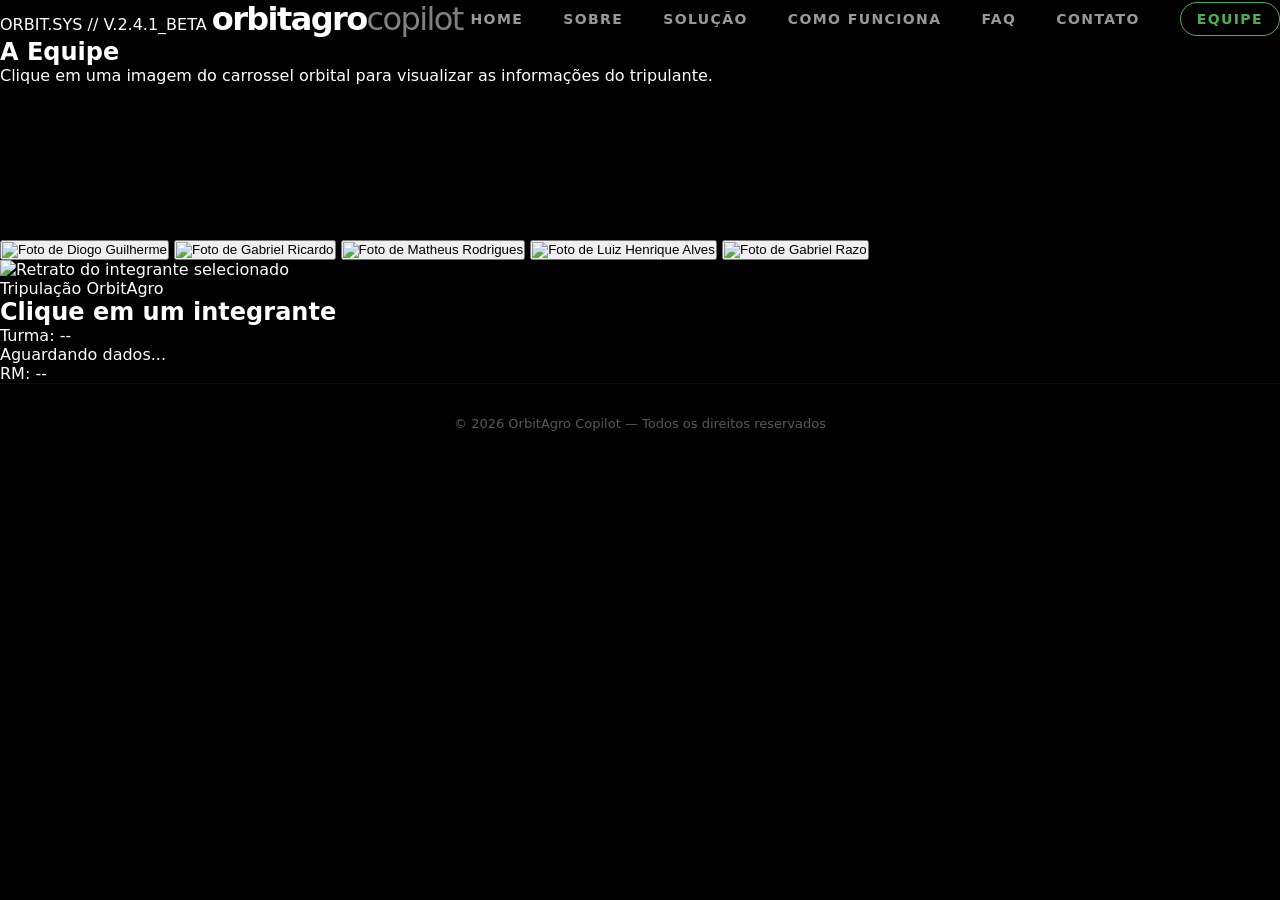
==== pages/integrantes.html @ f026cd05 "feat: adicionando minhas informações em integrantes.html" ====
<!DOCTYPE html>
<html lang="pt-BR">
<head>
    <meta charset="UTF-8">
    <meta name="viewport" content="width=device-width, initial-scale=1.0">
    <title>Equipe | OrbitAgro Copilot</title>
    <link rel="stylesheet" href="../css/style.css">
    <link rel="stylesheet" href="../css/integrantes.css">
</head>
<body class="page-integrantes">

    <header class="orbit-header">
        <div class="header-inner">
            <div class="brand-container">
                <span class="sys-version" aria-label="Versão do Sistema">ORBIT.SYS // V.2.4.1_BETA</span>
                <a class="brand-logo" href="../index.html" aria-label="Ir para a página inicial">
                    <span class="brand-white">orbitagro</span><span class="brand-gray">copilot</span>
                </a>
            </div>
            
            <nav class="desktop-nav" aria-label="Navegação Principal">
                <a href="../index.html">HOME</a>
                <a href="sobre.html">SOBRE</a>
                <a href="solucao.html">SOLUÇÃO</a>
                <a href="como-funciona.html">COMO FUNCIONA</a>
                <a href="faq.html">FAQ</a>
                <a href="contato.html">CONTATO</a>
                <a href="integrantes.html" class="active-pill highlighted-link" aria-current="page">EQUIPE</a>
            </nav>
            <button class="menu-toggle" type="button" aria-label="Abrir menu mobile" aria-expanded="false" aria-controls="mobileMenu">
                <span></span><span></span><span></span>
            </button>
        </div>
    </header>

    <nav class="mobile-menu" id="mobileMenu" aria-label="Navegação Mobile">
        <a href="../index.html">Home</a>
        <a href="sobre.html">Sobre</a>
        <a href="solucao.html">Solução</a>
        <a href="como-funciona.html">Como Funciona</a>
        <a href="faq.html">FAQ</a>
        <a href="contato.html">Contato</a>
        <a href="integrantes.html" class="highlighted-link-mobile">Equipe</a>
    </nav>

    <main class="integrantes-wrapper">
        
        <section class="integrantes__texto">
            <h1 id="titulo-integrantes">A Equipe</h1>
            <p>Clique em uma imagem do carrossel orbital para visualizar as informações do tripulante.</p>
        </section>

        <section class="centro-orbital" aria-label="Visualização 3D da Equipe">
            
            <div id="blackHoleCore" aria-hidden="true"></div>
            
            <canvas id="blackHoleCanvas" aria-hidden="true"></canvas>

            <div class="slide" aria-label="Carrossel de integrantes">
                
                <button class="item item--1" type="button" 
                    data-nome="Diogo Guilherme de Assis Reis"
                    data-cargo="Front-End Design Engineering" 
                    data-rm="573301" 
                    data-turma="1TDSPF" 
                    data-github="https://github.com/DioohReis" 
                    data-linkedin="https://www.linkedin.com/in/diogo-guilherme-de-assis-reis-95b11624b/" 
                    data-descricao="Construiu toda a interface do OrbitAgro: motor de partículas WebGL, integração com satélite Sentinel-2 (NDVI/NDMI), sistema de diagnóstico agronômico, chuva animada em Canvas e layout responsivo — HTML, CSS e JS puro, sem frameworks."
                    data-imagem="../assets/DiogoRM573301.jpg">
                    <img src="../assets/DiogoRM573301.jpg" alt="Foto de Diogo Guilherme">
                </button>
                
                <button class="item item--2" type="button" 
                    data-nome="Gabriel Ricardo Lima"
                    data-cargo="Software Engineering and Python Development" 
                    data-rm="572279" 
                    data-turma="1TDSPF" 
                    data-github="https://github.com/gabriel-ricardo-ADS" 
                    data-linkedin="https://www.linkedin.com/in/gabriel-ricardo-lima/" 
                    data-descricao="Desenvolveu a base lógica e estrutural do OrbitAgro Copilot em Python: engenharia de requisitos, modelagem da solução, definição de funcionalidades, menu interativo, análise de risco produtivo e organização dos dados da lavoura — unindo engenharia de software e diagnóstico agrícola acessível para pequenos e médios produtores." 
                    data-imagem="../assets/Gabriel_Ricardo-01.jpeg">
                    <img src="../assets/Gabriel_Ricardo-01.jpeg" alt="Foto de Gabriel Ricardo">
                </button>
                
                <button class="item item--3" type="button" 
                    data-nome="Matheus Rodrigues Serrão"
                    data-cargo="Relational Database" 
                    data-rm="570469" 
                    data-turma="1TDSPF" 
                    data-github="https://github.com/MatheusRodriguesSerrao" 
                    data-linkedin="https://www.linkedin.com/in/matheus-rodrigues-06060a3a6/" 
                    data-descricao="Projeta a arquitetura relacional que sustenta o registro das lavouras e garante a eficiência do banco de dados." 
                    data-imagem="../assets/Matheus_Rodrigues.jpeg">
                    <img src="../assets/Matheus_Rodrigues.jpeg" alt="Foto de Matheus Rodrigues">
                </button>
                
                <button class="item item--4" type="button" 
                    data-nome="Luiz Henrique Alves Albarello"
                    data-cargo="Computational Thinking" 
                    data-rm="572727" 
                    data-turma="1TDSPF" 
                    data-github="https://github.com/LuizHenriqueAAlbarello" 
                    data-linkedin="https://www.linkedin.com/in/luiz-henrique-alves-albarello-82297b410/" 
                    data-descricao="Responsável pelo processamento de dados e desenvolvimento de algoritmos analíticos usando Python." 
                    data-imagem="../assets/LuizHenrique572727.jpeg">
                    <img src="../assets/LuizHenrique572727.jpeg" alt="Foto de Luiz Henrique Alves">
                </button>
                
                <button class="item item--5" type="button" 
                    data-nome="Gabriel Razo Dantas"
                    data-cargo="Java Developtment" 
                    data-rm="572244" 
                    data-turma="1TDSPF" 
                    data-github="https://github.com/gabrielrazod9j-ops" 
                    data-linkedin="https://www.linkedin.com/in/gabriel-razo-dantas-34724b301" 
                    data-descricao="Responsável pelo desenvolvimento da parte de Java e do processamento de Dados do projeto desenvolvido." 
                    data-imagem="../assets/razo.01.jpeg">
                    <img src="../assets/razo.01.jpeg" alt="Foto de Gabriel Razo">
                </button>

            </div>
        </section>

        <section class="integrante-detalhes" id="integrante-detalhes" aria-live="polite">
            <article class="integrante-detalhes__card">
                <img id="detalhe-imagem" src="../assets/DiogoRM573301.jpg" alt="Retrato do integrante selecionado">
                <div class="integrante-detalhes__conteudo">
                    <span class="integrante-detalhes__tag">Tripulação OrbitAgro</span>
                    <h2 id="detalhe-nome">Clique em um integrante</h2>
                    <p class="integrante-detalhes__turma" id="detalhe-turma">Turma: --</p>
                    <p class="integrante-detalhes__cargo" id="detalhe-cargo">Aguardando dados...</p>
                    <p class="integrante-detalhes__rm" id="detalhe-rm">RM: --</p>
                    <p id="detalhe-descricao"></p>
                    <div id="detalhe-links" class="social-links">
                        </div>
                </div>
            </article>
        </section>

    </main>

    <footer class="site-footer">
        <p>© 2026 OrbitAgro Copilot — Todos os direitos reservados</p>
    </footer>
    <script src="../js/script.js" defer></script>
    <script src="../js/integrantes.js" defer></script>
</body>
</html>
---- css/style.css ----
/* ==========================================================================
   ORBITAGRO COPILOT - STYLESHEET
   Padrão: BEM (modificado) / Clean Code CSS
   ========================================================================== */

/* =========================================
   1. VARIÁVEIS GLOBAIS E RESET
   ========================================= */
:root {
  --bg: #000000;
  --text: #ffffff;
  --muted: rgba(255, 255, 255, 0.6);
  --primary: #4caf50;
  --glow: rgba(76, 175, 80, 0.3);
  --blue: #03a9f4;
  
  --glass-bg: rgba(5, 7, 5, 0.97);
  --glass-border: rgba(76, 175, 80, 0.14);
  
  --ease: cubic-bezier(0.25, 1, 0.5, 1);
}

* {
  margin: 0;
  padding: 0;
  box-sizing: border-box;
}

html, body {
  width: 100%;
  height: 100%;
  overflow: hidden;
  background: var(--bg);
  color: var(--text);
  font-family: "SF Pro Display", Inter, system-ui, sans-serif;
  text-rendering: optimizeLegibility;
  -webkit-font-smoothing: antialiased;
}

/* Background com as Partículas WebGL */
#particleCanvas {
  position: fixed;
  inset: 0;
  width: 100vw;
  height: 100vh;
  display: block;
  background: var(--bg);
  z-index: 1;
  pointer-events: none;
}


/* =========================================
   2. HUD E NAVEGAÇÃO SUPERIOR
   ========================================= */
.hud-element {
  position: fixed;
  z-index: 50;
  font-family: monospace;
  font-size: 10px;
  color: var(--muted);
  letter-spacing: 0.15em;
  pointer-events: none;
  opacity: 0.6;
}

.hud-top-left {
  top: 30px;
  left: 40px;
}

.hud-bottom-right {
  bottom: 30px;
  right: 40px;
}

.hud-vertical {
  top: 50%;
  left: 30px;
  transform: translateY(-50%) rotate(-180deg);
  writing-mode: vertical-rl;
}

.site-header {
  position: fixed;
  top: 0;
  left: 0;
  right: 0;
  z-index: 100;
  padding: 30px 60px;
  display: flex;
  align-items: center;
  justify-content: space-between;
}

.brand-logo {
  font-size: 32px;
  font-weight: 800;
  letter-spacing: -0.05em;
  color: #fff;
  text-decoration: none;
}

.brand-logo span:last-child {
  font-weight: 400;
  opacity: 0.5;
}

.desktop-nav {
  display: flex;
  gap: 40px;
  align-items: center;
}

.desktop-nav a {
  color: #fff;
  text-decoration: none;
  font-size: 14px;
  font-weight: 600;
  text-transform: uppercase;
  letter-spacing: 0.1em;
  opacity: 0.6;
  transition: opacity 0.4s var(--ease), text-shadow 0.4s var(--ease);
}

.desktop-nav a:hover {
  opacity: 1;
  text-shadow: 0 0 15px rgba(255, 255, 255, 0.6);
}

.desktop-nav a.highlighted-link {
  color: var(--primary);
  opacity: 1;
  border: 1px solid var(--primary);
  padding: 8px 16px;
  border-radius: 999px;
  transition: 0.3s var(--ease);
}

.desktop-nav a.highlighted-link:hover {
  background: var(--primary);
  color: #000;
  text-shadow: none;
  box-shadow: 0 0 15px var(--glow);
}

/* Scroll Hint (Rato animado) */
.scroll-hint {
  position: absolute;
  bottom: 5vh;
  left: 50%;
  transform: translateX(-50%);
  display: flex;
  flex-direction: column;
  align-items: center;
  gap: 8px;
  opacity: 0.5;
  pointer-events: none;
  z-index: 20;
  text-align: center;
}

.scroll-hint span {
  font-size: 9px;
  letter-spacing: 0.5em;
  text-transform: uppercase;
  font-weight: 600;
  color: #fff;
}

.mouse-icon {
  width: 14px;
  height: 14px;
  filter: drop-shadow(0 0 4px rgba(255, 255, 255, 0.4));
  animation: bounceMouse 2s infinite var(--ease);
}

@keyframes bounceMouse {
  0%, 100% { transform: translateY(0); }
  50% { transform: translateY(-8px); }
}


/* =========================================
   3. ESTRUTURA GERAL (GRID & STAGES)
   ========================================= */
.journey-container {
  position: relative;
  z-index: 10;
  height: 100vh;
  width: 100vw;
  overflow-y: scroll;
  scroll-snap-type: y mandatory;
  scroll-behavior: smooth;
  -ms-overflow-style: none;
  scrollbar-width: none;
}

.journey-container::-webkit-scrollbar {
  display: none;
}

.stage {
  min-height: 100vh;
  width: 100vw;
  display: flex;
  align-items: center;
  justify-content: center;
  padding: 5vh 8vw;
  scroll-snap-align: start;
  scroll-snap-stop: always;
  overflow: hidden;
}

.split-layout {
  display: grid;
  grid-template-columns: 500px 1fr;
  gap: 80px;
  width: 100%;
  max-width: 1500px;
  margin: 0 auto;
}

.split-layout.reverse {
  grid-template-columns: 1fr 500px;
}


/* =========================================
   4. TIPOGRAFIA, TEXTOS E ANIMAÇÕES
   ========================================= */
.huge-data {
  font-size: 72px;
  font-weight: 800;
  letter-spacing: -0.05em;
  line-height: 1;
  text-shadow: 0 0 30px rgba(255, 255, 255, 0.2);
  margin-bottom: 10px;
}

.huge-data.small {
  font-size: 48px;
}

.text-primary { color: var(--primary); }
.text-muted { color: var(--muted); }
.text-blue { color: var(--blue) !important; text-shadow: 0 0 30px rgba(3, 169, 244, 0.4); }

.mt-3 { margin-top: 24px; }
.mt-4 { margin-top: 40px; }

/* Animações de Revelação (Observer) */
.animate-fade-up {
  opacity: 0;
  transform: translate3d(0, 15px, 0);
  transition: all 0.6s var(--ease);
}

.is-active .animate-fade-up {
  opacity: 1;
  transform: translate3d(0, 0, 0);
}

.word {
  display: inline-block;
  overflow: hidden;
  vertical-align: bottom;
  margin-right: 0.25em;
}

.word-inner {
  display: inline-block;
  opacity: 0;
  transform: translate3d(0, 100%, 0);
  transition: transform 0.6s var(--ease), opacity 0.6s var(--ease);
}

.is-active .word-inner {
  opacity: 1;
  transform: translate3d(0, 0, 0);
}


/* =========================================
   5. COMPONENTES UI (CARDS E FORMULÁRIOS)
   ========================================= */
.glass-card {
  position: relative;
  background: var(--glass-bg);
  border-radius: 24px;
  padding: 48px;
  width: 100%;
  max-width: 500px;
  box-shadow: 0 20px 50px rgba(0, 0, 0, 0.8), inset 0 1px 1px rgba(255, 255, 255, 0.05);
  border: 1px solid var(--glass-border);
  z-index: 5;
}

.compact-card {
  padding: 30px 40px;
  max-width: 600px; /* Alargado para caber inputs lado a lado */
}

.glass-card h2 {
  font-size: 34px;
  margin-bottom: 8px;
  font-weight: 800;
  letter-spacing: -0.04em;
}

.glass-card p {
  color: var(--muted);
  font-size: 15px;
  margin-bottom: 36px;
  line-height: 1.5;
  font-weight: 300;
}

/* Helpers para inputs lado a lado (Estágio 6) */
.form-row {
  display: flex;
  gap: 20px;
  width: 100%;
  margin-bottom: 24px;
}

.form-col {
  flex: 1;
  display: flex;
  flex-direction: column;
}

label {
  display: block;
  font-size: 11px;
  font-weight: 600;
  color: rgba(255, 255, 255, 0.8);
  margin-bottom: 12px;
  text-transform: uppercase;
  letter-spacing: 0.1em;
}

.text-input {
  width: 100%;
  background: rgba(255, 255, 255, 0.03);
  border: 1px solid rgba(255, 255, 255, 0.15);
  color: #fff;
  padding: 18px;
  border-radius: 12px;
  font-size: 15px;
  margin-bottom: 32px;
  outline: none;
  transition: 0.3s var(--ease);
}

.text-input:focus {
  border-color: rgba(255, 255, 255, 0.5);
  background: rgba(255, 255, 255, 0.08);
}

/* Chips de Seleção */
.chip-group {
  display: flex;
  flex-wrap: wrap;
  gap: 8px;
  margin-bottom: 32px;
}

.chip {
  cursor: pointer;
  padding: 10px 16px;
  background: rgba(255, 255, 255, 0.05);
  border: 1px solid rgba(255, 255, 255, 0.1);
  border-radius: 8px;
  font-size: 13px;
  font-weight: 500;
  transition: 0.3s var(--ease);
  display: inline-flex;
  align-items: center;
  gap: 8px;
}

.chip input {
  display: none;
}

.chip:hover {
  background: rgba(255, 255, 255, 0.15);
  transform: translateY(-2px);
}

.chip:has(input:checked) {
  background: #fff;
  color: #000;
  font-weight: 700;
  box-shadow: 0 4px 15px rgba(255, 255, 255, 0.3);
}

/* Radio Cards (Inspecções) */
.radio-cards {
  display: flex;
  gap: 8px;
}

.radio-cards.column-cards {
  flex-direction: column;
}

.radio-card {
  flex: 1;
  position: relative;
  cursor: pointer;
  background: rgba(4, 10, 4, 0.97);
  border: 1px solid rgba(76, 175, 80, 0.12);
  border-radius: 12px;
  padding: 16px;
  text-align: center;
  transition: 0.3s var(--ease);
  display: flex;
  flex-direction: column;
  align-items: center;
  gap: 10px;
  isolation: isolate;
}

.compact-radios .radio-card {
  flex-direction: row;
  text-align: left;
  padding: 10px 15px;
}

.radio-card input {
  display: none;
}

.radio-card .icon {
  font-size: 20px;
  filter: grayscale(1) opacity(0.6);
  transition: 0.3s var(--ease);
}

.radio-card .title {
  font-size: 12px;
  font-weight: 500;
  color: var(--muted);
  transition: 0.3s var(--ease);
}

.radio-card:hover {
  background: rgba(15, 38, 15, 0.98);
  transform: translateY(-3px);
}

.radio-card:has(input:checked) {
  background: rgba(10, 30, 10, 0.98);
  border-color: var(--primary);
  box-shadow: 0 4px 20px var(--glow);
  transform: translateY(-3px);
}

.radio-card:has(input:checked) .icon {
  filter: grayscale(0) opacity(1);
  transform: scale(1.1);
}

.radio-card:has(input:checked) .title {
  color: #fff;
}

/* Stepper (Contador de dias secos) */
.stepper {
  display: flex;
  align-items: center;
  background: rgba(255, 255, 255, 0.05);
  border: 1px solid rgba(255, 255, 255, 0.1);
  border-radius: 12px;
  overflow: hidden;
  height: 48px;
}

.step-btn {
  width: 50px;
  height: 100%;
  background: transparent;
  border: none;
  color: #fff;
  font-size: 22px;
  cursor: pointer;
  transition: 0.2s;
}

.step-btn:hover {
  background: rgba(255, 255, 255, 0.15);
}

.stepper input {
  flex: 1;
  height: 100%;
  background: transparent;
  border: none;
  color: #fff;
  font-size: 18px;
  font-weight: 700;
  text-align: center;
}

/* Botões */
.primary-btn {
  width: 100%;
  padding: 18px;
  border: none;
  border-radius: 12px;
  background: #fff;
  color: #000;
  font-size: 14px;
  text-transform: uppercase;
  letter-spacing: 0.1em;
  font-weight: 800;
  cursor: pointer;
  transition: all 0.3s var(--ease);
}

.primary-btn:hover {
  background: #e0e0e0;
  transform: translateY(-2px);
  box-shadow: 0 8px 25px rgba(255, 255, 255, 0.25);
}

.secondary-btn {
  width: 100%;
  padding: 16px;
  border: 1px solid rgba(255, 255, 255, 0.2);
  border-radius: 12px;
  background: transparent;
  color: #fff;
  font-size: 13px;
  text-transform: uppercase;
  letter-spacing: 0.1em;
  font-weight: 600;
  cursor: pointer;
  transition: 0.3s var(--ease);
}

.secondary-btn:hover {
  background: rgba(255, 255, 255, 0.1);
}


/* =========================================
   6. EFEITO HOLOGRAMA (ESTÁGIO 2)
   ========================================= */
.insights-panel {
  opacity: 0;
  pointer-events: none;
  transform: translateY(30px);
  transition: all 0.6s var(--ease);
  display: flex;
  flex-direction: column;
  justify-content: center;
  position: relative;
  padding: 40px 20px;
}

.insights-panel.visible {
  opacity: 1;
  pointer-events: auto;
  transform: translateY(0);
}

.hologram-base {
  position: absolute;
  bottom: -80px;
  left: 50%;
  transform: translateX(-50%);
  width: 150px;
  height: 15px;
  background: var(--primary);
  border-radius: 50%;
  box-shadow: 0 0 50px 20px rgba(76, 175, 80, 0.4);
  opacity: 0;
  transition: opacity 1s var(--ease);
  z-index: -1;
}

.hologram-beam {
  position: absolute;
  bottom: -75px;
  left: -10%;
  width: 120%;
  height: 130%;
  background: linear-gradient(to top, rgba(76, 175, 80, 0.15) 0%, transparent 70%);
  clip-path: polygon(40% 100%, 60% 100%, 100% 0, 0 0);
  opacity: 0;
  transition: opacity 1s var(--ease) 0.2s;
  pointer-events: none;
  z-index: -1;
}

.insights-panel.visible .hologram-base, 
.insights-panel.visible .hologram-beam {
  opacity: 1;
}

.crop-profile-row {
  display: flex;
  flex-direction: row;
  align-items: center;
  gap: 50px;
  width: 100%;
  text-align: left;
}

.image-scanner-container {
  position: relative;
  width: 300px;
  height: 300px;
  border-radius: 24px;
  overflow: hidden;
  border: 1px solid rgba(76, 175, 80, 0.5);
  box-shadow:
    0 0 0 1px rgba(76, 175, 80, 0.08),
    0 0 40px rgba(76, 175, 80, 0.18),
    inset 0 0 30px rgba(0, 0, 0, 0.4);
  flex-shrink: 0;
  animation: scanner-pulse 3s ease-in-out infinite;
}

@keyframes scanner-pulse {
  0%, 100% { box-shadow: 0 0 40px rgba(76, 175, 80, 0.18), inset 0 0 30px rgba(0,0,0,0.4); }
  50%       { box-shadow: 0 0 60px rgba(76, 175, 80, 0.35), inset 0 0 30px rgba(0,0,0,0.4); }
}

.crop-image-large {
  width: 100%;
  height: 100%;
  object-fit: cover;
  background-color: #050508;
  transition: transform 0.6s ease;
}

.insights-panel.visible .crop-image-large {
  transform: scale(1.04);
}

/* Overlay semitransparente com gradiente orbital */
.scanner-overlay {
  position: absolute;
  inset: 0;
  background:
    linear-gradient(to bottom, rgba(76, 175, 80, 0.15) 0%, transparent 35%),
    linear-gradient(to top, rgba(0, 0, 0, 0.5) 0%, transparent 40%);
  pointer-events: none;
  z-index: 1;
}

/* Linha de scan animada */
.scan-line {
  position: absolute;
  left: 0; right: 0;
  height: 2px;
  background: linear-gradient(90deg, transparent 5%, rgba(76, 175, 80, 0.85) 50%, transparent 95%);
  box-shadow: 0 0 10px rgba(76, 175, 80, 0.6), 0 0 4px rgba(76, 175, 80, 1);
  animation: scanDown 2.8s ease-in-out infinite;
  z-index: 2;
}

@keyframes scanDown {
  0%   { top: 0%;   opacity: 0; }
  5%   { opacity: 1; }
  90%  { opacity: 0.7; }
  100% { top: 100%; opacity: 0; }
}

/* 4 corner brackets HUD */
.scanner-corners {
  position: absolute;
  inset: 0;
  pointer-events: none;
  z-index: 3;
}

.scanner-corners span {
  position: absolute;
  width: 20px;
  height: 20px;
  border-color: rgba(76, 175, 80, 0.9);
  border-style: solid;
  transition: opacity 0.4s;
}

.scanner-corners span:nth-child(1) { top: 12px;  left: 12px;  border-width: 2px 0 0 2px; }
.scanner-corners span:nth-child(2) { top: 12px;  right: 12px; border-width: 2px 2px 0 0; }
.scanner-corners span:nth-child(3) { bottom: 40px; left: 12px;  border-width: 0 0 2px 2px; }
.scanner-corners span:nth-child(4) { bottom: 40px; right: 12px; border-width: 0 2px 2px 0; }

/* Barra de status ao fundo da imagem */
.scanner-status {
  position: absolute;
  bottom: 0; left: 0; right: 0;
  padding: 7px 14px;
  background: rgba(0, 0, 0, 0.75);
  backdrop-filter: blur(6px);
  font-family: monospace;
  font-size: 9px;
  letter-spacing: 0.18em;
  color: var(--primary);
  text-transform: uppercase;
  border-top: 1px solid rgba(76, 175, 80, 0.25);
  z-index: 4;
  transition: color 0.4s;
}

.scanner-status.scanning {
  color: #fff;
  animation: blinkText 0.5s ease-in-out infinite alternate;
}

@keyframes blinkText {
  from { opacity: 1; }
  to   { opacity: 0.4; }
}

/* Crop info side redesenhado */
.crop-info-side {
  display: flex;
  flex-direction: column;
  flex: 1;
  gap: 0;
}

.crop-rank-tag {
  font-family: monospace;
  font-size: 10px;
  letter-spacing: 0.2em;
  text-transform: uppercase;
  color: rgba(255, 255, 255, 0.4);
  margin-bottom: 6px;
  display: block;
}

.crop-data-row {
  display: flex;
  flex-direction: column;
  gap: 20px;
  margin-top: 20px;
}

.crop-data-block {
  display: flex;
  flex-direction: column;
  gap: 6px;
  padding: 14px 16px;
  background: rgba(255, 255, 255, 0.03);
  border: 1px solid rgba(255, 255, 255, 0.06);
  border-radius: 10px;
}

.insight-label {
  font-family: monospace;
  font-size: 10px;
  color: var(--primary);
  text-transform: uppercase;
  letter-spacing: 0.14em;
  display: block;
}

.insight-value-side {
  font-size: 13px;
  line-height: 1.55;
  color: rgba(255, 255, 255, 0.82);
  margin: 0;
}


/* =========================================
   7. PAINEL DE SATÉLITES E TELEMETRIA (ESTÁGIOS 3 E 4)
   ========================================= */
.monitoramento-stage {
  display: grid;
  grid-template-columns: 250px 1fr 250px;
  grid-template-rows: 1fr auto;
  gap: 40px;
  width: 100%;
  max-width: 1600px;
  margin: 0 auto;
}

.telemetry-left, 
.telemetry-right {
  display: flex;
  flex-direction: column;
  justify-content: center;
  gap: 40px;
}

.data-box {
  border-left: 3px solid var(--primary);
  padding-left: 20px;
}

.data-box h3.text-blue {
  border-left-color: var(--blue);
}

#stage-chuva .data-box {
  border-left: 3px solid var(--blue);
}

.data-box .label {
  font-family: monospace;
  font-size: 12px;
  color: var(--primary);
  text-transform: uppercase;
  margin-bottom: 8px;
  letter-spacing: 0.1em;
}

.data-box .value {
  font-size: 64px;
  font-weight: 800;
  color: #fff;
  line-height: 1;
  margin-bottom: 5px;
  text-shadow: 0 0 20px rgba(255, 255, 255, 0.1);
}

.data-box .sub-label {
  font-size: 13px;
  color: var(--muted);
}

.satellite-viewer {
  display: flex;
  justify-content: center;
  align-items: center;
  width: 100%;
}

.viewer-border {
  width: 100%;
  height: 400px;
  border: 1px solid var(--glass-border);
  border-radius: 20px;
  position: relative;
  overflow: hidden;
  box-shadow: 0 20px 50px rgba(0, 0, 0, 0.8), inset 0 0 0 2px var(--primary);
  background: #050508;
}

.ndmi-border {
  box-shadow: 0 20px 50px rgba(0, 0, 0, 0.8), inset 0 0 0 2px var(--blue);
  border-color: rgba(3, 169, 244, 0.3);
}

#img-satelite-real, 
#img-satelite-umidade {
  width: 100%;
  height: 100%;
  object-fit: cover;
  opacity: 0.4;
  transition: opacity 1.5s var(--ease);
}

#img-satelite-real.loaded, 
#img-satelite-umidade.loaded {
  opacity: 1;
  filter: contrast(1.1) saturate(1.2);
}

/* Legendas Sobrepostas no Satélite (HUD) */
.ndvi-legend {
  position: absolute;
  bottom: 15px;
  left: 50%;
  transform: translateX(-50%);
  background: rgba(0, 0, 0, 0.85);
  border: 1px solid rgba(255, 255, 255, 0.15);
  padding: 12px 25px;
  border-radius: 12px;
  width: 90%;
  max-width: 600px;
  backdrop-filter: blur(10px);
  display: flex;
  flex-direction: column;
  gap: 8px;
  z-index: 10;
  opacity: 0;
  pointer-events: none;
  transition: opacity 1s var(--ease);
}

.ndvi-legend.visible {
  opacity: 1;
  pointer-events: auto;
}

.legend-title {
  font-family: monospace;
  font-size: 11px;
  color: #fff;
  text-transform: uppercase;
  letter-spacing: 0.1em;
  text-align: center;
  margin-bottom: 4px;
}

.legend-bar {
  width: 100%;
  height: 8px;
  border-radius: 4px;
  box-shadow: inset 0 0 5px rgba(0, 0, 0, 0.5);
  background: linear-gradient(to right, #808080 0%, #a65913 25%, #e6e633 50%, #4ccc4c 75%, #006600 100%);
}

.legend-labels {
  display: flex;
  justify-content: space-between;
  font-size: 10px;
  color: rgba(255, 255, 255, 0.7);
  font-weight: 500;
  text-transform: uppercase;
}

/* Especificidades do Índice NDMI (Água) */
.ndmi-legend {
  border-color: rgba(3, 169, 244, 0.4);
}

.ndmi-legend .legend-title {
  color: var(--blue);
}

.ndmi-legend .legend-bar {
  background: linear-gradient(to right, #8b4513 0%, #d2b48c 25%, #ffffff 50%, #87ceeb 75%, #0000ff 100%);
}

/* Listas de Previsão do Tempo */
.forecast-list {
  list-style: none;
}

.forecast-list li {
  display: flex;
  justify-content: space-between;
  font-size: 15px;
  border-bottom: 1px dashed rgba(255, 255, 255, 0.2);
  padding: 12px 0;
  color: #fff;
}

.blue-list li {
  border-bottom-color: rgba(3, 169, 244, 0.2);
}

/* Barras Inferiores de Laudo (Soil Info) */
.soil-info-bar {
  grid-column: 1 / 4;
  display: flex;
  justify-content: space-between;
  background: var(--glass-bg);
  padding: 25px 40px;
  border-radius: 16px;
  border: 1px solid var(--glass-border);
  box-shadow: 0 10px 30px rgba(0, 0, 0, 0.5);
  margin-top: 10px;
}

.ndmi-bar {
  border-color: rgba(3, 169, 244, 0.3);
}

.info-item {
  flex: 1;
  padding: 0 20px;
}

.info-item:not(:last-child) {
  border-right: 1px solid rgba(255, 255, 255, 0.1);
}

.info-item h4 {
  font-family: monospace;
  color: var(--primary);
  font-size: 13px;
  text-transform: uppercase;
  margin-bottom: 10px;
  letter-spacing: 0.1em;
}

.info-item p {
  font-size: 15px;
  color: rgba(255, 255, 255, 0.8);
  line-height: 1.6;
}


/* =========================================
   8. HOTSPOTS E MODAL DE PRAGAS (ESTÁGIO 5)
   ========================================= */
.stage-relative {
  position: relative;
}

.hotspot-layer {
  position: absolute;
  inset: 0;
  z-index: 15;
  pointer-events: none;
  opacity: 0;
  transition: opacity 0.5s var(--ease);
}

.hotspot-layer.active {
  pointer-events: auto;
  opacity: 1;
}

.hotspot {
  position: absolute;
  width: 30px;
  height: 30px;
  border-radius: 50%;
  background: rgba(255, 255, 255, 0.2);
  cursor: pointer;
  transform: translate(-50%, -50%);
  display: flex;
  align-items: center;
  justify-content: center;
  transition: transform 0.3s var(--ease);
}

.hotspot::before {
  content: '';
  position: absolute;
  width: 10px;
  height: 10px;
  background: #fff;
  border-radius: 50%;
  box-shadow: 0 0 20px 5px #fff;
  transition: background 0.3s, box-shadow 0.3s;
}

.hotspot::after {
  content: '';
  position: absolute;
  width: 100%;
  height: 100%;
  border-radius: 50%;
  border: 2px solid rgba(255, 255, 255, 0.8);
  animation: pulse 2s infinite;
}

.hotspot:hover {
  transform: translate(-50%, -50%) scale(1.5);
}

.hotspot:hover::before {
  background: var(--primary);
  box-shadow: 0 0 30px 10px var(--primary);
}

@keyframes pulse {
  0% { transform: scale(1); opacity: 1; }
  100% { transform: scale(2.5); opacity: 0; }
}

/* Modal e Carrossel */
.pest-modal-overlay {
  position: fixed;
  inset: 0;
  background: rgba(0, 0, 0, 0.8);
  z-index: 200;
  display: flex;
  align-items: center;
  justify-content: center;
  opacity: 0;
  pointer-events: none;
  transition: opacity 0.4s var(--ease);
  backdrop-filter: blur(10px);
}

.pest-modal-overlay.open {
  opacity: 1;
  pointer-events: auto;
}

.pest-modal {
  background: var(--glass-bg);
  border: 1px solid var(--primary);
  border-radius: 20px;
  width: 90%;
  max-width: 600px;
  overflow: hidden;
  position: relative;
  box-shadow: 0 20px 50px rgba(0, 0, 0, 0.9);
  transform: translateY(50px);
  transition: transform 0.5s var(--ease);
}

.pest-modal-overlay.open .pest-modal {
  transform: translateY(0);
}

.close-modal {
  position: absolute;
  top: 15px;
  right: 20px;
  background: transparent;
  border: none;
  color: #fff;
  font-size: 30px;
  cursor: pointer;
  z-index: 10;
}

.carousel-container {
  position: relative;
  width: 100%;
  height: 350px;
  overflow: hidden;
  background: #111;
}

.carousel-track {
  display: flex;
  width: 100%;
  height: 100%;
  transition: transform 0.5s var(--ease);
}

.carousel-slide {
  min-width: 100%;
  height: 100%;
  flex-shrink: 0;
}

.carousel-slide img {
  width: 100%;
  height: 100%;
  object-fit: cover;
}

.carousel-btn {
  position: absolute;
  top: 50%;
  transform: translateY(-50%);
  background: rgba(0, 0, 0, 0.6);
  color: #fff;
  border: none;
  padding: 15px;
  cursor: pointer;
  font-size: 18px;
  transition: background 0.3s var(--ease);
  z-index: 5;
}

.carousel-btn:hover {
  background: var(--primary);
}

.carousel-btn.prev {
  left: 0;
  border-radius: 0 10px 10px 0;
}

.carousel-btn.next {
  right: 0;
  border-radius: 10px 0 0 10px;
}

.pest-info {
  padding: 30px;
  text-align: center;
}

.pest-info h3 {
  font-size: 24px;
  margin-bottom: 10px;
}

.pest-info p {
  color: rgba(255, 255, 255, 0.8);
  line-height: 1.6;
  font-size: 15px;
}


/* =========================================
   9. LAUDO ANALÍTICO — REDESIGN
   ========================================= */
.laudo-card {
  width: min(740px, 100%);
  background: rgba(255, 255, 255, 0.025);
  border: 1px solid rgba(255, 255, 255, 0.08);
  border-radius: 24px;
  padding: 48px 52px;
  backdrop-filter: blur(24px);
  -webkit-backdrop-filter: blur(24px);
}

.laudo-header {
  margin-bottom: 40px;
}

.laudo-tag {
  display: block;
  font-family: monospace;
  font-size: 10px;
  letter-spacing: 0.18em;
  color: var(--primary);
  text-transform: uppercase;
  margin-bottom: 14px;
  opacity: 0.8;
}

.laudo-header h2 {
  font-size: 34px;
  font-weight: 700;
  letter-spacing: -0.02em;
  margin-bottom: 8px;
}

.laudo-header p {
  color: rgba(255, 255, 255, 0.42);
  font-size: 14px;
  margin: 0;
}

/* Step row */
.laudo-step {
  display: flex;
  gap: 22px;
  margin-bottom: 28px;
}

.step-indicator {
  display: flex;
  flex-direction: column;
  align-items: center;
  flex-shrink: 0;
  padding-top: 2px;
}

.step-num {
  width: 34px;
  height: 34px;
  border-radius: 50%;
  border: 1px solid rgba(76, 175, 80, 0.35);
  background: rgba(76, 175, 80, 0.07);
  display: flex;
  align-items: center;
  justify-content: center;
  font-family: monospace;
  font-size: 11px;
  font-weight: 700;
  color: var(--primary);
  letter-spacing: 0.04em;
  flex-shrink: 0;
}

.step-line {
  width: 1px;
  flex: 1;
  min-height: 14px;
  margin: 7px 0;
  background: linear-gradient(to bottom, rgba(76, 175, 80, 0.25), transparent);
}

.step-content {
  flex: 1;
  border: none;
  padding: 0;
  margin: 0;
  min-width: 0;
}

.step-label {
  display: block;
  font-size: 11px;
  font-family: monospace;
  text-transform: uppercase;
  letter-spacing: 0.12em;
  color: rgba(255, 255, 255, 0.38);
  margin-bottom: 12px;
}

/* Toggle options (steps 1 & 2) */
.toggle-group {
  display: flex;
  gap: 8px;
}

.toggle-opt {
  flex: 1;
  display: flex;
  align-items: center;
  gap: 14px;
  padding: 14px 18px;
  border-radius: 12px;
  border: 1px solid rgba(255, 255, 255, 0.07);
  background: rgba(255, 255, 255, 0.02);
  cursor: pointer;
  transition: border-color 0.22s, background 0.22s, box-shadow 0.22s, transform 0.18s;
}

.toggle-opt input { display: none; }

.opt-icon {
  font-size: 22px;
  filter: grayscale(1) opacity(0.45);
  transition: filter 0.25s;
  flex-shrink: 0;
}

.opt-info {
  display: flex;
  flex-direction: column;
  gap: 3px;
  min-width: 0;
}

.opt-name {
  font-size: 13px;
  font-weight: 500;
  color: rgba(255, 255, 255, 0.55);
  transition: color 0.22s;
  white-space: nowrap;
}

.opt-status {
  font-size: 10px;
  font-family: monospace;
  text-transform: uppercase;
  letter-spacing: 0.1em;
  opacity: 0;
  transition: opacity 0.22s;
}

.toggle-opt:hover {
  border-color: rgba(255, 255, 255, 0.14);
  background: rgba(255, 255, 255, 0.04);
  transform: translateY(-1px);
}

.toggle-good:has(input:checked) {
  border-color: var(--primary);
  background: rgba(76, 175, 80, 0.09);
  box-shadow: 0 0 22px rgba(76, 175, 80, 0.18);
}
.toggle-good:has(input:checked) .opt-icon  { filter: none; }
.toggle-good:has(input:checked) .opt-name  { color: #fff; }
.toggle-good:has(input:checked) .opt-status { opacity: 1; color: var(--primary); }

.toggle-bad:has(input:checked) {
  border-color: #ff9800;
  background: rgba(255, 152, 0, 0.09);
  box-shadow: 0 0 22px rgba(255, 152, 0, 0.18);
}
.toggle-bad:has(input:checked) .opt-icon  { filter: none; }
.toggle-bad:has(input:checked) .opt-name  { color: #fff; }
.toggle-bad:has(input:checked) .opt-status { opacity: 1; color: #ff9800; }

/* Dias counter (step 3) */
.dias-control {
  display: inline-flex;
  align-items: center;
  border: 1px solid rgba(255, 255, 255, 0.1);
  border-radius: 12px;
  overflow: hidden;
  background: rgba(255, 255, 255, 0.03);
}

.dias-btn {
  width: 50px;
  height: 56px;
  background: transparent;
  border: none;
  color: rgba(255, 255, 255, 0.5);
  font-size: 24px;
  cursor: pointer;
  transition: background 0.2s, color 0.2s;
  display: flex;
  align-items: center;
  justify-content: center;
  line-height: 1;
}

.dias-btn:hover {
  background: rgba(76, 175, 80, 0.12);
  color: var(--primary);
}

.dias-display {
  display: flex;
  align-items: baseline;
  gap: 7px;
  padding: 0 28px;
  border-left: 1px solid rgba(255, 255, 255, 0.08);
  border-right: 1px solid rgba(255, 255, 255, 0.08);
}

.dias-display input[type="number"] {
  background: transparent;
  border: none;
  color: #fff;
  font-size: 30px;
  font-weight: 700;
  font-family: monospace;
  width: 52px;
  text-align: center;
  outline: none;
  pointer-events: none;
  -moz-appearance: textfield;
}

.dias-display input[type="number"]::-webkit-inner-spin-button,
.dias-display input[type="number"]::-webkit-outer-spin-button { -webkit-appearance: none; }

.dias-unit {
  font-size: 11px;
  font-family: monospace;
  text-transform: uppercase;
  letter-spacing: 0.12em;
  color: rgba(255, 255, 255, 0.32);
}

/* Praga cards (step 4) */
.praga-group {
  display: grid;
  grid-template-columns: repeat(3, 1fr);
  gap: 10px;
}

.praga-card {
  display: flex;
  flex-direction: column;
  align-items: center;
  text-align: center;
  padding: 22px 14px 18px;
  border-radius: 14px;
  border: 1px solid rgba(255, 255, 255, 0.07);
  background: rgba(255, 255, 255, 0.02);
  cursor: pointer;
  transition: border-color 0.22s, background 0.22s, box-shadow 0.22s, transform 0.18s;
  gap: 9px;
}

.praga-card input { display: none; }

.praga-icon {
  font-size: 30px;
  filter: grayscale(1) opacity(0.4);
  transition: filter 0.25s, transform 0.25s;
}

.praga-name {
  font-size: 11px;
  font-weight: 700;
  text-transform: uppercase;
  letter-spacing: 0.1em;
  color: rgba(255, 255, 255, 0.42);
  transition: color 0.22s;
}

.praga-desc {
  font-size: 11px;
  color: rgba(255, 255, 255, 0.25);
  line-height: 1.45;
  transition: color 0.22s;
}

.praga-card:hover {
  border-color: rgba(255, 255, 255, 0.14);
  background: rgba(255, 255, 255, 0.04);
  transform: translateY(-2px);
}

.praga-critical:has(input:checked) {
  border-color: #f44336;
  background: rgba(244, 67, 54, 0.09);
  box-shadow: 0 0 26px rgba(244, 67, 54, 0.22);
}
.praga-critical:has(input:checked) .praga-icon { filter: none; transform: scale(1.08); }
.praga-critical:has(input:checked) .praga-name { color: #f44336; }
.praga-critical:has(input:checked) .praga-desc { color: rgba(255, 255, 255, 0.55); }

.praga-warning:has(input:checked) {
  border-color: #ff9800;
  background: rgba(255, 152, 0, 0.09);
  box-shadow: 0 0 26px rgba(255, 152, 0, 0.22);
}
.praga-warning:has(input:checked) .praga-icon { filter: none; transform: scale(1.08); }
.praga-warning:has(input:checked) .praga-name { color: #ff9800; }
.praga-warning:has(input:checked) .praga-desc { color: rgba(255, 255, 255, 0.55); }

.praga-safe:has(input:checked) {
  border-color: var(--primary);
  background: rgba(76, 175, 80, 0.09);
  box-shadow: 0 0 26px rgba(76, 175, 80, 0.22);
}
.praga-safe:has(input:checked) .praga-icon { filter: none; transform: scale(1.08); }
.praga-safe:has(input:checked) .praga-name { color: var(--primary); }
.praga-safe:has(input:checked) .praga-desc { color: rgba(255, 255, 255, 0.55); }

/* CTA button */
.laudo-cta {
  display: flex;
  align-items: center;
  justify-content: center;
  gap: 12px;
  width: 100%;
  margin-top: 36px;
  padding: 18px 32px;
  background: var(--primary);
  border: none;
  border-radius: 14px;
  color: #000;
  font-size: 13px;
  font-weight: 800;
  text-transform: uppercase;
  letter-spacing: 0.16em;
  cursor: pointer;
  position: relative;
  overflow: hidden;
  transition: background 0.3s, transform 0.2s, box-shadow 0.3s;
}

.laudo-cta::before {
  content: '';
  position: absolute;
  inset: 0;
  background: linear-gradient(100deg, transparent 20%, rgba(255, 255, 255, 0.18) 50%, transparent 80%);
  transform: translateX(-120%);
  transition: transform 0.65s ease;
}

.laudo-cta:hover::before { transform: translateX(120%); }
.laudo-cta:hover {
  background: #5cb85c;
  transform: translateY(-2px);
  box-shadow: 0 10px 34px rgba(76, 175, 80, 0.42);
}

.laudo-cta-arrow {
  font-size: 17px;
  transition: transform 0.25s;
}
.laudo-cta:hover .laudo-cta-arrow { transform: translateX(5px); }

/* Responsive laudo */
@media (max-width: 768px) {
  .laudo-card { padding: 32px 28px; }
  .praga-group { grid-template-columns: 1fr; }
}

@media (max-width: 480px) {
  .laudo-card { padding: 24px 18px; border-radius: 18px; }
  .laudo-header h2 { font-size: 26px; }
  .toggle-group { flex-direction: column; }
  .praga-group { grid-template-columns: 1fr; }
  .dias-display { padding: 0 18px; }
}

/* .preview-* CSS mantido para compatibilidade reversa — card removido do HTML */
.preview-header {
  display: flex;
  align-items: center;
  gap: 12px;
}

.preview-tag {
  background: var(--primary);
  color: #000;
  font-size: 10px;
  font-weight: 800;
  letter-spacing: 0.15em;
  padding: 3px 8px;
  border-radius: 4px;
  animation: pulse-tag 2s ease-in-out infinite;
}

@keyframes pulse-tag {
  0%, 100% { opacity: 1; }
  50%       { opacity: 0.45; }
}

.preview-title {
  font-size: 16px;
  font-weight: 700;
  color: rgba(255, 255, 255, 0.9);
  margin: 0;
}

.preview-cultura {
  display: flex;
  flex-direction: column;
  gap: 6px;
  padding: 16px;
  background: rgba(255, 255, 255, 0.04);
  border-radius: 12px;
  border: 1px solid var(--glass-border);
}

.preview-label {
  font-size: 11px;
  text-transform: uppercase;
  letter-spacing: 0.12em;
  color: var(--muted);
  font-family: monospace;
}

.preview-value {
  font-size: 18px;
  font-weight: 700;
  color: var(--primary);
  transition: color 0.4s var(--ease);
}

.preview-risk-area {
  text-align: center;
  padding: 8px 0;
}

.preview-risk-label {
  font-size: 11px;
  text-transform: uppercase;
  letter-spacing: 0.12em;
  color: var(--muted);
  margin-bottom: 10px;
  font-family: monospace;
}

.preview-risk-badge {
  font-size: 34px;
  font-weight: 900;
  letter-spacing: 0.06em;
  color: var(--primary);
  transition: color 0.5s var(--ease);
  margin-bottom: 16px;
}

.preview-bar-track {
  width: 100%;
  height: 6px;
  background: rgba(255, 255, 255, 0.08);
  border-radius: 999px;
  overflow: hidden;
}

.preview-bar-fill {
  height: 100%;
  width: 0%;
  border-radius: 999px;
  background: var(--primary);
  transition: width 0.6s var(--ease), background 0.5s;
}

.preview-factors {
  display: flex;
  flex-direction: column;
  gap: 14px;
}

.preview-factor {
  display: flex;
  flex-direction: column;
  gap: 6px;
}

.preview-factor span {
  font-size: 12px;
  color: var(--muted);
  font-family: monospace;
  text-transform: uppercase;
  letter-spacing: 0.08em;
}

.mini-bar {
  height: 4px;
  background: rgba(255, 255, 255, 0.08);
  border-radius: 999px;
  overflow: hidden;
}

.mini-bar-fill {
  height: 100%;
  width: 15%;
  border-radius: 999px;
  background: var(--primary);
  transition: width 0.55s var(--ease), background 0.4s;
}

.preview-hint {
  font-size: 13px;
  color: rgba(255, 255, 255, 0.42);
  line-height: 1.65;
  border-top: 1px solid var(--glass-border);
  padding-top: 18px;
  margin: 0;
}

/* =========================================
   10. DASHBOARD FINAL (ESTÁGIO 7)
   ========================================= */
.dashboard {
  display: flex;
  align-items: center;
  gap: 32px;
  flex-wrap: wrap;
  margin-bottom: 28px;
}

.dashboard .gauge-container {
  flex: 0 0 140px;
}

.dashboard .gauge-container svg {
  width: 140px;
  height: auto;
}

.dashboard .factors {
  flex: 1;
  min-width: 160px;
}

.final-stage {
  position: relative;
}

.floating-corner {
  position: absolute;
  width: 280px;
  opacity: 0;
  transform: translateY(20px);
  transition: all 1s var(--ease) 0.5s;
}

.is-active .floating-corner {
  opacity: 1;
  transform: translateY(0);
}

.floating-corner h4 {
  font-family: monospace;
  color: var(--primary);
  font-size: 11px;
  letter-spacing: 0.1em;
  text-transform: uppercase;
  margin-bottom: 8px;
  border-bottom: 1px solid rgba(255, 255, 255, 0.1);
  padding-bottom: 8px;
}

.floating-corner p {
  font-size: 13px;
  line-height: 1.5;
  color: rgba(255, 255, 255, 0.7);
}

/* Posições dos painéis flutuantes (cantos) */
.top-left { top: 15vh; left: 8vw; }
.bottom-left { bottom: 15vh; left: 8vw; }
.top-right { top: 15vh; right: 8vw; text-align: right; }
.bottom-right { bottom: 15vh; right: 8vw; text-align: right; }

.top-right h4, 
.bottom-right h4 {
  text-align: right;
}

.gauge-container {
  position: relative;
  display: flex;
  flex-direction: column;
  align-items: center;
}

.gauge-text {
  position: absolute;
  bottom: 0;
  font-family: monospace;
  font-size: 20px;
  font-weight: 600;
  letter-spacing: 0.1em;
}

.factors {
  display: flex;
  flex-direction: column;
  gap: 14px;
}

.factor {
  display: flex;
  align-items: center;
  gap: 16px;
}

.factor-header {
  width: 80px;
  font-size: 11px;
  font-family: monospace;
  text-transform: uppercase;
  color: var(--muted);
}

.factor-bar {
  flex: 1;
  height: 4px;
  background: rgba(255, 255, 255, 0.08);
}

.factor-fill {
  height: 100%;
  width: 0%;
  transition: width 1.5s var(--ease), background 1s var(--ease);
}

.recommendations h3 {
  font-size: 16px;
  font-weight: 600;
  text-transform: uppercase;
}

.recommendations ul {
  list-style: none;
  display: flex;
  flex-direction: column;
  gap: 12px;
}

.recommendations li {
  font-size: 15px;
  line-height: 1.6;
  color: rgba(255, 255, 255, 0.8);
  padding-left: 20px;
  position: relative;
}

.recommendations li::before {
  content: '>';
  position: absolute;
  left: 0;
  color: var(--primary);
  font-family: monospace;
}


/* =========================================
   10. CABEÇALHO INTERNO E MENU HAMBURGUER
   ========================================= */
.header-inner {
  display: flex;
  align-items: center;
  justify-content: space-between;
  width: 100%;
}

.menu-toggle {
  display: none;
  flex-direction: column;
  justify-content: center;
  align-items: center;
  gap: 5px;
  width: 42px;
  height: 42px;
  background: transparent;
  border: 1px solid rgba(255, 255, 255, 0.2);
  border-radius: 8px;
  cursor: pointer;
  z-index: 110;
  padding: 6px;
}

.menu-toggle span {
  display: block;
  width: 20px;
  height: 2px;
  background: #fff;
  border-radius: 2px;
  transition: transform 0.35s var(--ease), opacity 0.35s var(--ease), width 0.35s var(--ease);
  transform-origin: center;
}

.menu-toggle[aria-expanded="true"] span:nth-child(1) {
  transform: translateY(7px) rotate(45deg);
}

.menu-toggle[aria-expanded="true"] span:nth-child(2) {
  opacity: 0;
  width: 0;
}

.menu-toggle[aria-expanded="true"] span:nth-child(3) {
  transform: translateY(-7px) rotate(-45deg);
}

.mobile-menu {
  position: fixed;
  top: 0;
  left: 0;
  right: 0;
  bottom: 0;
  background: rgba(0, 0, 0, 0.97);
  backdrop-filter: blur(20px);
  -webkit-backdrop-filter: blur(20px);
  z-index: 99;
  display: flex;
  flex-direction: column;
  align-items: center;
  justify-content: center;
  gap: 28px;
  transform: translateX(100%);
  transition: transform 0.4s var(--ease);
  pointer-events: none;
}

.mobile-menu.is-open {
  transform: translateX(0);
  pointer-events: auto;
}

.mobile-menu a {
  color: #fff;
  text-decoration: none;
  font-size: clamp(22px, 5vw, 34px);
  font-weight: 800;
  letter-spacing: -0.02em;
  text-transform: uppercase;
  opacity: 0.6;
  transition: opacity 0.3s var(--ease), transform 0.3s var(--ease);
}

.mobile-menu a:hover,
.mobile-menu a:focus {
  opacity: 1;
  transform: translateX(8px);
  outline: none;
}

.mobile-menu a.highlighted-link-mobile {
  color: var(--primary);
  opacity: 1;
}

/* =========================================
   11. RODAPÉ GLOBAL (footer presente em todas as páginas)
   ========================================= */
.site-footer {
  position: relative;
  z-index: 10;
  text-align: center;
  padding: 32px 20px;
  color: rgba(255, 255, 255, 0.35);
  font-size: 13px;
  border-top: 1px solid rgba(255, 255, 255, 0.06);
}

/* =========================================
   12. REDESIGN — PLANTAÇÃO, TELEMETRIA, RESULTADO
   ========================================= */

/* Campo de texto refinado (talhão) */
.field-group { margin-bottom: 28px; }

.field-input-wrap {
  display: flex;
  align-items: center;
  gap: 12px;
  background: rgba(255, 255, 255, 0.04);
  border: 1px solid rgba(255, 255, 255, 0.1);
  border-radius: 12px;
  padding: 0 18px;
  transition: border-color 0.22s, box-shadow 0.22s;
}

.field-input-wrap:focus-within {
  border-color: rgba(76, 175, 80, 0.45);
  box-shadow: 0 0 18px rgba(76, 175, 80, 0.1);
}

.field-icon { font-size: 15px; flex-shrink: 0; opacity: 0.55; }

.field-input {
  flex: 1;
  background: transparent;
  border: none;
  padding: 16px 0;
  color: #fff;
  font-size: 14px;
  outline: none;
}

.field-input::placeholder { color: rgba(255, 255, 255, 0.22); }

/* Cultura cards (seleção de cultura) */
.cultura-grid {
  display: flex;
  gap: 8px;
  flex-wrap: wrap;
}

.cultura-card {
  display: flex;
  flex-direction: column;
  align-items: center;
  gap: 6px;
  padding: 16px 10px 12px;
  border-radius: 12px;
  border: 1px solid rgba(255, 255, 255, 0.07);
  background: rgba(255, 255, 255, 0.02);
  cursor: pointer;
  transition: border-color 0.22s, background 0.22s, box-shadow 0.22s, transform 0.18s;
  flex: 1;
  min-width: 64px;
}

.cultura-card input { display: none; }

.cultura-icon {
  font-size: 26px;
  filter: grayscale(1) opacity(0.4);
  transition: filter 0.25s, transform 0.25s;
}

.cultura-name {
  font-size: 10px;
  font-weight: 700;
  text-transform: uppercase;
  letter-spacing: 0.1em;
  color: rgba(255, 255, 255, 0.38);
  transition: color 0.22s;
}

.cultura-card:hover {
  border-color: rgba(255, 255, 255, 0.14);
  background: rgba(255, 255, 255, 0.04);
  transform: translateY(-2px);
}

.cultura-card:has(input:checked) {
  border-color: var(--primary);
  background: rgba(76, 175, 80, 0.09);
  box-shadow: 0 0 22px rgba(76, 175, 80, 0.2);
}

.cultura-card:has(input:checked) .cultura-icon {
  filter: none;
  transform: scale(1.1);
}

.cultura-card:has(input:checked) .cultura-name {
  color: var(--primary);
}

/* Tag de etapa nos painéis de telemetria */
.telemetry-tag {
  display: block;
  font-family: monospace;
  font-size: 9px;
  letter-spacing: 0.18em;
  color: rgba(255, 255, 255, 0.3);
  text-transform: uppercase;
  margin-bottom: 20px;
}

/* Label sobreposto no topo do viewer de satélite */
.viewer-stage-label {
  position: absolute;
  top: 0;
  left: 0;
  right: 0;
  z-index: 10;
  font-family: monospace;
  font-size: 10px;
  letter-spacing: 0.2em;
  color: rgba(255, 255, 255, 0.75);
  text-transform: uppercase;
  text-align: center;
  padding: 7px 12px;
  background: rgba(0, 0, 0, 0.55);
  backdrop-filter: blur(6px);
  -webkit-backdrop-filter: blur(6px);
  border-bottom: 1px solid rgba(255, 255, 255, 0.08);
}

/* Info-item-tag (substitui h4 simples no soil-info-bar) */
.info-item-tag {
  display: block;
  font-family: monospace;
  font-size: 10px;
  font-weight: 700;
  text-transform: uppercase;
  letter-spacing: 0.14em;
  color: rgba(255, 255, 255, 0.38);
  margin-bottom: 8px;
}

/* Tag da etapa de pragas (sobre o canvas) */
.pest-etapa-tag {
  pointer-events: none;
}

/* Bloco de recomendações redesenhado */
.rec-block {
  margin-top: 24px;
  padding: 20px 22px;
  background: rgba(255, 255, 255, 0.025);
  border: 1px solid rgba(255, 255, 255, 0.07);
  border-radius: 14px;
}

.rec-header {
  display: flex;
  align-items: center;
  gap: 10px;
  margin-bottom: 16px;
}

.rec-tag {
  font-family: monospace;
  font-size: 9px;
  font-weight: 800;
  letter-spacing: 0.16em;
  text-transform: uppercase;
  color: #000;
  background: var(--primary);
  padding: 3px 8px;
  border-radius: 4px;
}

.rec-title {
  font-size: 13px;
  font-weight: 600;
  color: rgba(255, 255, 255, 0.65);
  font-family: monospace;
  letter-spacing: 0.06em;
}

.rec-list {
  list-style: none;
  display: flex;
  flex-direction: column;
  gap: 10px;
}

.rec-list li {
  font-size: 14px;
  line-height: 1.6;
  color: rgba(255, 255, 255, 0.78);
  padding-left: 18px;
  position: relative;
}

.rec-list li::before {
  content: '›';
  position: absolute;
  left: 0;
  color: var(--primary);
  font-weight: 700;
}

/* Botão secundário do resultado (voltar) */
.laudo-cta--secondary {
  background: rgba(255, 255, 255, 0.06);
  color: rgba(255, 255, 255, 0.75);
  border: 1px solid rgba(255, 255, 255, 0.12);
  margin-top: 16px;
}

.laudo-cta--secondary:hover {
  background: rgba(255, 255, 255, 0.1);
  transform: translateY(-2px);
  box-shadow: 0 6px 20px rgba(0, 0, 0, 0.3);
}

/* =========================================
   13. RESPONSIVIDADE (MEDIA QUERIES)
   ========================================= */

/* Tablet e Mobile (≤1024px) */
@media (max-width: 1024px) {
  .site-header { padding: 20px; }
  .hud-element { display: none; }
  .desktop-nav { display: none; }

  .menu-toggle { display: flex; }

  .split-layout,
  .split-layout.reverse {
    grid-template-columns: 1fr;
    gap: 40px;
  }

  .crop-profile-row {
    flex-direction: column;
    align-items: center;
    text-align: center;
  }

  .image-scanner-container {
    width: 250px;
    height: 250px;
  }

  .monitoramento-stage {
    grid-template-columns: 1fr 1fr;
    grid-template-rows: auto auto auto;
    grid-template-areas:
      "sat    sat"
      "left   right"
      "bar    bar";
    text-align: center;
    padding-top: 50px;
    gap: 24px;
  }

  .satellite-viewer { grid-area: sat; }
  .telemetry-left   { grid-area: left; }
  .telemetry-right  { grid-area: right; }
  .soil-info-bar    { grid-area: bar; }

  .data-box {
    border-left: none;
    border-bottom: 3px solid var(--primary);
    padding-bottom: 20px;
    padding-left: 0;
  }

  #stage-chuva .data-box {
    border-bottom: 3px solid var(--blue);
  }

  .soil-info-bar {
    flex-direction: column;
    gap: 30px;
  }

  .info-item:not(:last-child) {
    border-right: none;
    border-bottom: 1px solid rgba(255, 255, 255, 0.1);
    padding-bottom: 20px;
  }

  .hologram-beam,
  .hologram-base {
    display: none;
  }

  .stage {
    height: auto;
    padding-top: 100px;
    padding-bottom: 100px;
  }

  .journey-container {
    scroll-snap-type: none;
  }

  .glass-card {
    padding: 32px 24px;
    max-width: 100%;
  }

  .split-layout {
    padding: 0 20px;
  }
}

/* Tablet (≤768px) */
@media (max-width: 768px) {
  .site-header {
    padding: 16px 20px;
  }

  .brand-logo {
    font-size: 24px;
  }

  .huge-data {
    font-size: 48px;
  }

  .huge-data.small {
    font-size: 36px;
  }

  .glass-card h2 {
    font-size: 26px;
  }

  .stage {
    padding: 80px 20px 60px;
  }

  #stage-satelite,
  #stage-chuva {
    padding-left: 0;
    padding-right: 0;
  }

  #stage-satelite .telemetry-left,
  #stage-satelite .telemetry-right,
  #stage-satelite .soil-info-bar,
  #stage-chuva .telemetry-left,
  #stage-chuva .telemetry-right,
  #stage-chuva .soil-info-bar {
    padding-left: 20px;
    padding-right: 20px;
  }

  .radio-cards {
    flex-wrap: wrap;
  }

  .radio-card {
    min-width: calc(50% - 4px);
  }

  .column-cards-mobile {
    flex-direction: column;
  }

  .floating-corner {
    width: 200px;
  }

  .top-left, .bottom-left { left: 4vw; }
  .top-right, .bottom-right { right: 4vw; }

  .viewer-border {
    height: 360px;
    border-radius: 14px;
  }

  .data-box .value {
    font-size: 44px;
  }

  .result-card {
    padding: 24px;
  }
}

/* Mobile (≤480px) */
@media (max-width: 480px) {
  .site-header {
    padding: 14px 16px;
  }

  .brand-logo {
    font-size: 20px;
  }

  .stage {
    padding: 70px 16px 50px;
  }

  .glass-card {
    padding: 24px 16px;
    border-radius: 16px;
  }

  .glass-card h2 {
    font-size: 22px;
  }

  .glass-card p {
    font-size: 14px;
  }

  .chip-group {
    gap: 6px;
  }

  .chip {
    padding: 8px 12px;
    font-size: 12px;
  }

  .primary-btn,
  .secondary-btn {
    padding: 16px;
    font-size: 13px;
  }

  .radio-card {
    min-width: 100%;
  }

  .floating-corner {
    display: none;
  }

  .monitoramento-stage {
    grid-template-columns: 1fr;
    grid-template-areas:
      "sat"
      "left"
      "right"
      "bar";
    gap: 18px;
  }

  #stage-satelite,
  #stage-chuva {
    padding-left: 0;
    padding-right: 0;
  }

  .satellite-viewer {
    width: 100%;
    margin-left: 0;
  }

  .telemetry-left,
  .telemetry-right,
  .soil-info-bar {
    padding-left: 16px;
    padding-right: 16px;
  }

  .viewer-border {
    height: 320px;
    border-radius: 0;
  }

  .data-box .value {
    font-size: 36px;
  }

  .image-scanner-container {
    width: 180px;
    height: 180px;
  }

  .soil-info-bar {
    padding: 20px 16px;
  }

  .pest-modal {
    width: 95%;
    border-radius: 14px;
  }

  .carousel-container {
    height: 260px;
  }
}

/* =========================================
   11. RESULTADO MOBILE — CANTOS → GRADE
   ========================================= */

/* Tablet: converte os painéis flutuantes absolutos numa grade abaixo do card central */
@media (max-width: 768px) {
  .final-stage {
    display: flex;
    flex-direction: column;
    align-items: center;
    gap: 24px;
    padding: 80px 20px 60px;
  }

  .result-card {
    order: 1;
    width: min(540px, 100%);
  }

  .corners-container {
    order: 2;
    position: relative;
    display: grid;
    grid-template-columns: 1fr 1fr;
    gap: 12px;
    width: min(540px, 100%);
    margin: 0;
  }

  .floating-corner {
    position: static;
    width: auto;
    padding: 16px;
    background: rgba(255, 255, 255, 0.04);
    border: 1px solid rgba(255, 255, 255, 0.1);
    border-radius: 12px;
  }

  .is-active .floating-corner { transform: none; }
  .top-left, .top-right, .bottom-left, .bottom-right {
    top: auto; bottom: auto; left: auto; right: auto;
  }

  .top-right h4, .bottom-right h4 { text-align: left; }

  /* Preview card no laudo: aparece abaixo do formulário em tablet */
  .laudo-preview-card {
    position: static;
    width: min(540px, 100%);
  }
}

/* Mobile: mostra cantos em coluna única, preview card compacto */
@media (max-width: 480px) {
  .floating-corner {
    display: block;
  }

  .corners-container {
    grid-template-columns: 1fr;
  }

  /* Preview card mais compacto no mobile */
  .laudo-preview-card {
    padding: 20px 16px;
    gap: 16px;
  }

  .preview-risk-badge {
    font-size: 26px;
  }

  .preview-value {
    font-size: 15px;
  }

  /* Garante tap targets maiores nas radio-cards do laudo */
  #stage-inspecao .radio-card {
    min-height: 56px;
    justify-content: center;
  }

  /* Dashboard resultado: empilha gauge acima das barras no mobile */
  .dashboard {
    flex-direction: column;
    align-items: stretch;
    gap: 20px;
  }

  .dashboard .gauge-container {
    flex: none;
    align-self: center;
  }
}

/* =========================================
   13. SATELLITE LIGHTBOX & EXPAND BUTTON
   ========================================= */

.viewer-expand-btn {
  position: absolute;
  top: 10px;
  right: 10px;
  z-index: 20;
  width: 38px;
  height: 38px;
  border-radius: 9px;
  background: rgba(0, 0, 0, 0.65);
  border: 1px solid rgba(76, 175, 80, 0.4);
  display: flex;
  align-items: center;
  justify-content: center;
  cursor: pointer;
  color: var(--primary);
  opacity: 0.65;
  transition: opacity 0.2s, background 0.2s, transform 0.15s;
  backdrop-filter: blur(6px);
  -webkit-backdrop-filter: blur(6px);
}

.viewer-expand-btn:hover,
.viewer-expand-btn:focus {
  opacity: 1;
  background: rgba(76, 175, 80, 0.16);
  transform: scale(1.07);
  outline: none;
}

.viewer-expand-btn svg {
  width: 15px;
  height: 15px;
  flex-shrink: 0;
}

.viewer-expand-ndmi {
  border-color: rgba(3, 169, 244, 0.4);
  color: var(--blue);
}

.viewer-expand-ndmi:hover,
.viewer-expand-ndmi:focus {
  background: rgba(3, 169, 244, 0.16);
}

/* Fullscreen satellite lightbox */
.satellite-lightbox {
  position: fixed;
  inset: 0;
  z-index: 9800;
  display: flex;
  align-items: center;
  justify-content: center;
  padding: 20px;
  background: rgba(2, 4, 8, 0.94);
  backdrop-filter: blur(28px);
  -webkit-backdrop-filter: blur(28px);
  opacity: 0;
  pointer-events: none;
  transition: opacity 0.28s ease;
}

.satellite-lightbox.open {
  opacity: 1;
  pointer-events: auto;
}

.lightbox-panel {
  width: min(94vw, 920px);
  display: flex;
  flex-direction: column;
  gap: 14px;
}

.satellite-lightbox.open .lightbox-panel {
  animation: lightboxSlideIn 0.32s cubic-bezier(0.16, 1, 0.3, 1) both;
}

@keyframes lightboxSlideIn {
  from { opacity: 0; transform: translateY(12px) scale(0.97); }
  to   { opacity: 1; transform: translateY(0)    scale(1);    }
}

.lightbox-top-bar {
  display: flex;
  align-items: center;
  justify-content: space-between;
}

.lightbox-sat-label {
  font-family: monospace;
  font-size: 11px;
  letter-spacing: 0.2em;
  text-transform: uppercase;
  color: var(--primary);
}

.lightbox-sat-label.ndmi { color: var(--blue); }

.lightbox-close {
  width: 36px;
  height: 36px;
  border-radius: 50%;
  border: 1px solid rgba(255, 255, 255, 0.14);
  background: rgba(255, 255, 255, 0.05);
  display: flex;
  align-items: center;
  justify-content: center;
  cursor: pointer;
  color: rgba(255, 255, 255, 0.65);
  transition: background 0.2s, color 0.2s;
}

.lightbox-close:hover {
  background: rgba(255, 255, 255, 0.11);
  color: #fff;
}

.lightbox-close svg {
  width: 16px;
  height: 16px;
}

.lightbox-img-wrap {
  width: 100%;
  border-radius: 16px;
  overflow: hidden;
  border: 1px solid rgba(76, 175, 80, 0.3);
  box-shadow: 0 0 80px rgba(76, 175, 80, 0.1), inset 0 0 0 1px rgba(76, 175, 80, 0.08);
  max-height: 74vh;
  background: #050508;
  display: flex;
}

.lightbox-img-wrap.ndmi-wrap {
  border-color: rgba(3, 169, 244, 0.3);
  box-shadow: 0 0 80px rgba(3, 169, 244, 0.1), inset 0 0 0 1px rgba(3, 169, 244, 0.08);
}

#lightboxImg {
  width: 100%;
  object-fit: cover;
  display: block;
}

/* =========================================
   14. RAIN CANVAS (STAGE CHUVA)
   ========================================= */

#stage-chuva {
  position: relative;
  isolation: isolate;
}

#glRainCanvas {
  position: absolute;
  inset: 0;
  width: 100%;
  height: 100%;
  pointer-events: none;
  z-index: 0;
}

#rainCanvas {
  position: absolute;
  inset: 0;
  width: 100%;
  height: 100%;
  pointer-events: none;
  z-index: 1;
}

#stage-chuva > *:not(#rainCanvas):not(#glRainCanvas) {
  position: relative;
  z-index: 2;
}

#leafCanvas {
  position: absolute;
  inset: 0;
  width: 100%;
  height: 100%;
  pointer-events: none;
  z-index: 2;
}

/* =========================================
   15. PEST SECTION — HUD & OVERLAY POLISH
   ========================================= */

.disabled-pointer { pointer-events: none; }

.text-center-wrapper {
  position: relative;
  z-index: 5;
  text-align: center;
  max-width: 600px;
  padding: 0 24px;
}

.pest-title {
  font-size: clamp(36px, 6.5vw, 68px);
  margin-bottom: 14px;
  line-height: 1.05;
}

.pest-subtitle {
  font-size: 15px;
  line-height: 1.75;
  color: rgba(255, 255, 255, 0.46);
  max-width: 420px;
  margin: 0 auto 28px;
}

.pest-hud-row {
  display: flex;
  align-items: center;
  justify-content: center;
  gap: 20px;
  padding: 14px 22px;
  background: rgba(0, 0, 0, 0.58);
  border: 1px solid rgba(76, 175, 80, 0.18);
  border-radius: 12px;
  backdrop-filter: blur(14px);
  -webkit-backdrop-filter: blur(14px);
}

.pest-hud-item {
  display: flex;
  flex-direction: column;
  align-items: center;
  gap: 3px;
}

.pest-hud-label {
  font-family: monospace;
  font-size: 8.5px;
  letter-spacing: 0.15em;
  color: rgba(255, 255, 255, 0.28);
  text-transform: uppercase;
}

.pest-hud-value {
  font-family: monospace;
  font-size: 17px;
  font-weight: 700;
  color: var(--primary);
  letter-spacing: 0.04em;
}

.pest-hud-critical { color: #ef5350; }

.pest-hud-sep {
  width: 1px;
  height: 26px;
  background: rgba(255, 255, 255, 0.09);
  flex-shrink: 0;
}

/* =========================================
   16. RESULT SECTION — PROFESSIONAL POLISH
   ========================================= */

/* Bigger gauge on desktop */
.dashboard .gauge-container {
  flex: 0 0 180px;
}

.dashboard .gauge-container svg {
  width: 180px;
}

/* Gauge text slightly bigger */
.gauge-text {
  font-size: 22px;
  letter-spacing: 0.08em;
}

/* Factor value label */
.factor-value {
  font-family: monospace;
  font-size: 10px;
  font-weight: 700;
  color: rgba(255, 255, 255, 0.4);
  width: 30px;
  text-align: right;
  flex-shrink: 0;
  transition: color 0.4s;
}

/* Thicker factor bar */
.factor-bar {
  height: 5px;
  border-radius: 3px;
}

.factor-fill {
  border-radius: 3px;
}

/* Floating corner polish — desktop only, so mobile grid override still works */
@media (min-width: 769px) {
  .floating-corner {
    padding: 18px 20px;
    background: rgba(2, 4, 8, 0.55);
    border: 1px solid rgba(255, 255, 255, 0.07);
    border-top: 2px solid rgba(76, 175, 80, 0.28);
    border-radius: 12px;
    backdrop-filter: blur(14px);
    -webkit-backdrop-filter: blur(14px);
  }
}

/* Green top accent on mobile grid cards too */
@media (max-width: 768px) {
  .floating-corner {
    border-top: 2px solid rgba(76, 175, 80, 0.22);
    backdrop-filter: blur(10px);
    -webkit-backdrop-filter: blur(10px);
  }
}

.corner-status-dot {
  display: block;
  width: 6px;
  height: 6px;
  border-radius: 50%;
  background: var(--primary);
  box-shadow: 0 0 8px var(--primary);
  margin-bottom: 10px;
}

/* Result card max width for centering */
.result-card {
  max-width: 640px;
}

/* rec-block subtle tint */
.rec-block {
  background: rgba(0, 0, 0, 0.3);
  border-top: 1px solid rgba(76, 175, 80, 0.18);
}

/* Mobile lightbox tweak */
@media (max-width: 768px) {
  .satellite-lightbox { padding: 12px; }
  .lightbox-img-wrap  { max-height: 60vh; }

  .pest-hud-row { gap: 14px; padding: 12px 16px; }
}

@media (max-width: 480px) {
  .pest-hud-value { font-size: 14px; }

  .dashboard .gauge-container {
    flex: none;
    align-self: center;
    width: 170px;
  }

  .dashboard .gauge-container svg { width: 170px; }
}
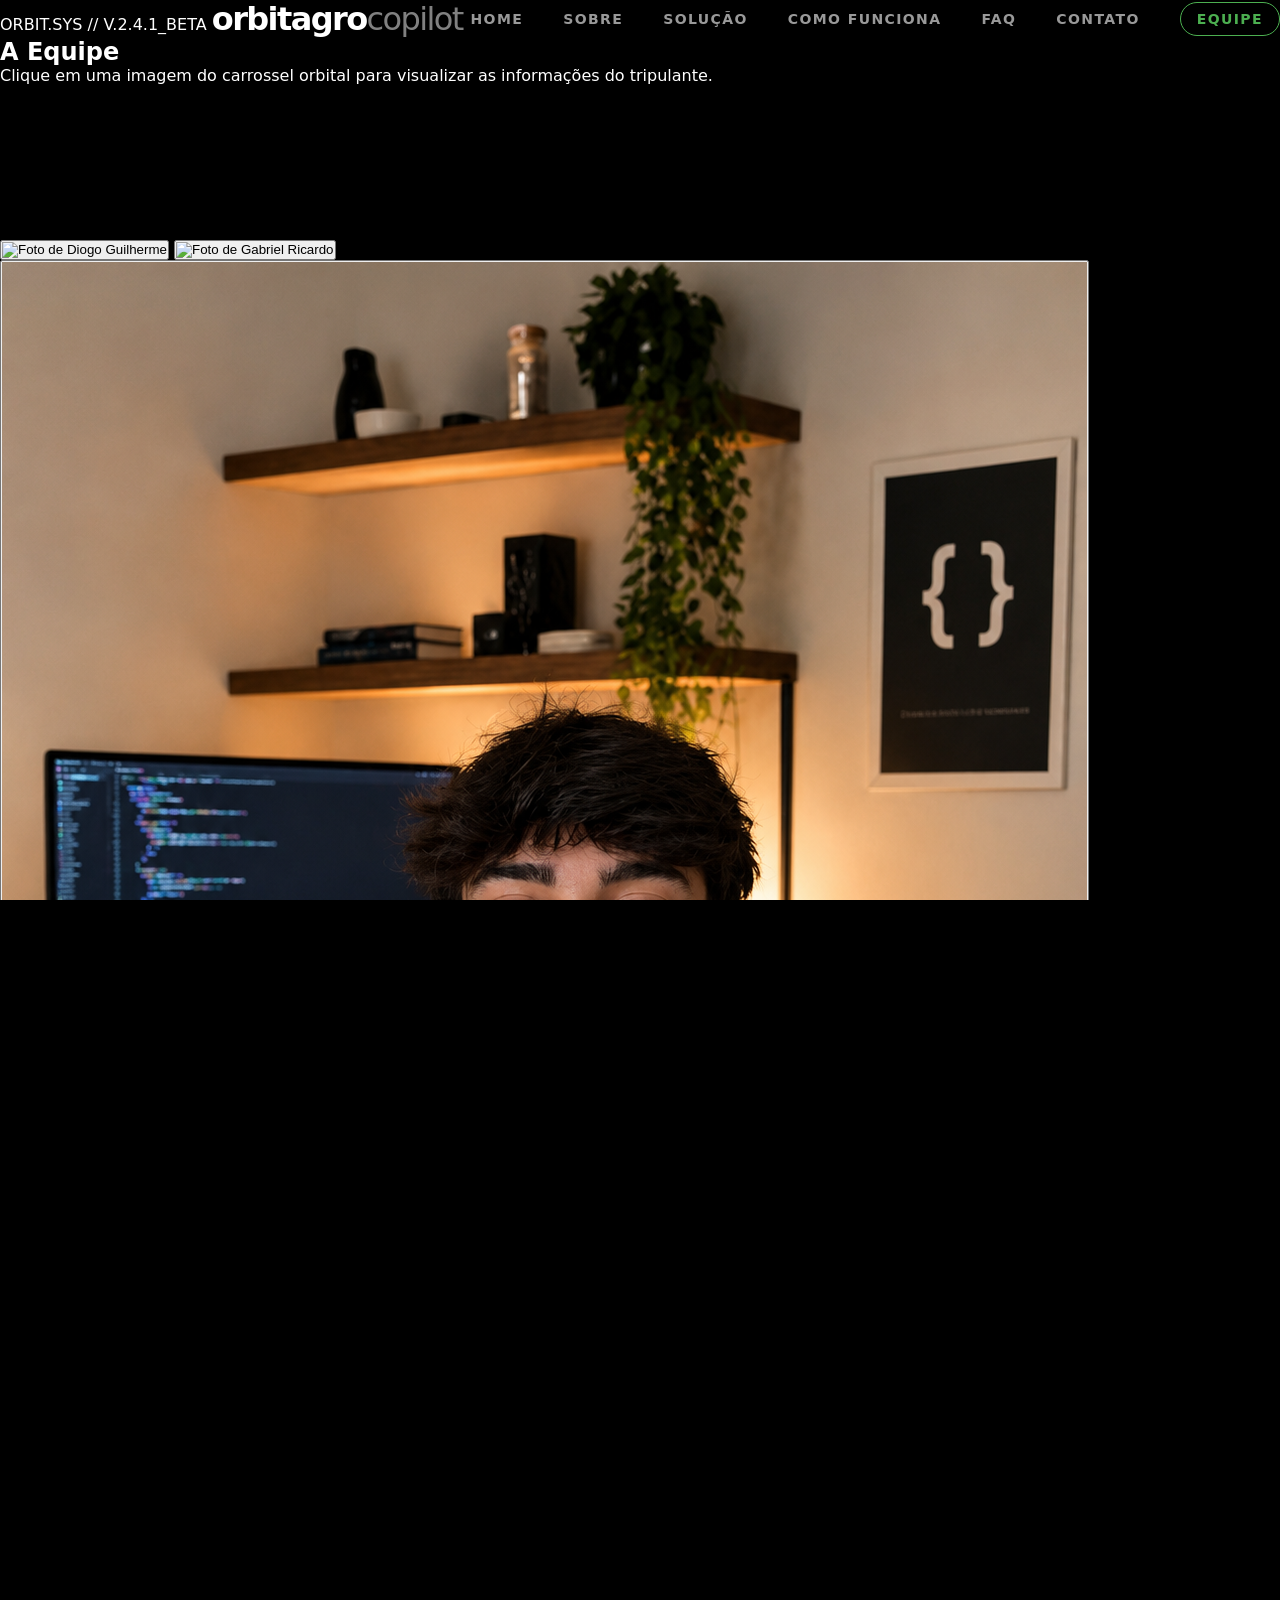
==== commit ed052608: "feat: atualiza imagem de Matheus Rodrigues Serrão para formato PNG" ====
--- a/pages/integrantes.html
+++ b/pages/integrantes.html
@@ -84,14 +84,14 @@
                 
                 <button class="item item--3" type="button" 
                     data-nome="Matheus Rodrigues Serrão"
-                    data-cargo="Relational Database" 
+                    data-cargo="Building Relational Database" 
                     data-rm="570469" 
                     data-turma="1TDSPF" 
                     data-github="https://github.com/MatheusRodriguesSerrao" 
                     data-linkedin="https://www.linkedin.com/in/matheus-rodrigues-06060a3a6/" 
-                    data-descricao="Projeta a arquitetura relacional que sustenta o registro das lavouras e garante a eficiência do banco de dados." 
-                    data-imagem="../assets/Matheus_Rodrigues.jpeg">
-                    <img src="../assets/Matheus_Rodrigues.jpeg" alt="Foto de Matheus Rodrigues">
+                    data-descricao="Desenvolveu a arquitetura de dados do OrbitAgro Copilot, incluindo modelagem conceitual, lógica e física, definição de tabelas, relacionamentos e regras de negócio para integrar informações de clima, solo, satélite, lavouras e análises de risco agrícola." 
+                    data-imagem="../assets/Matheus_Rodrigues.png">
+                    <img src="../assets/Matheus_Rodrigues.png" alt="Foto de Matheus Rodrigues">
                 </button>
                 
                 <button class="item item--4" type="button" 
--- a/css/style.css
+++ b/css/style.css
@@ -1123,15 +1123,15 @@
 
 .carousel-track {
   display: flex;
-  width: 100%;
   height: 100%;
   transition: transform 0.5s var(--ease);
+  will-change: transform;
 }
 
 .carousel-slide {
-  min-width: 100%;
+  flex-shrink: 0;
   height: 100%;
-  flex-shrink: 0;
+  overflow: hidden;
 }
 
 .carousel-slide img {
